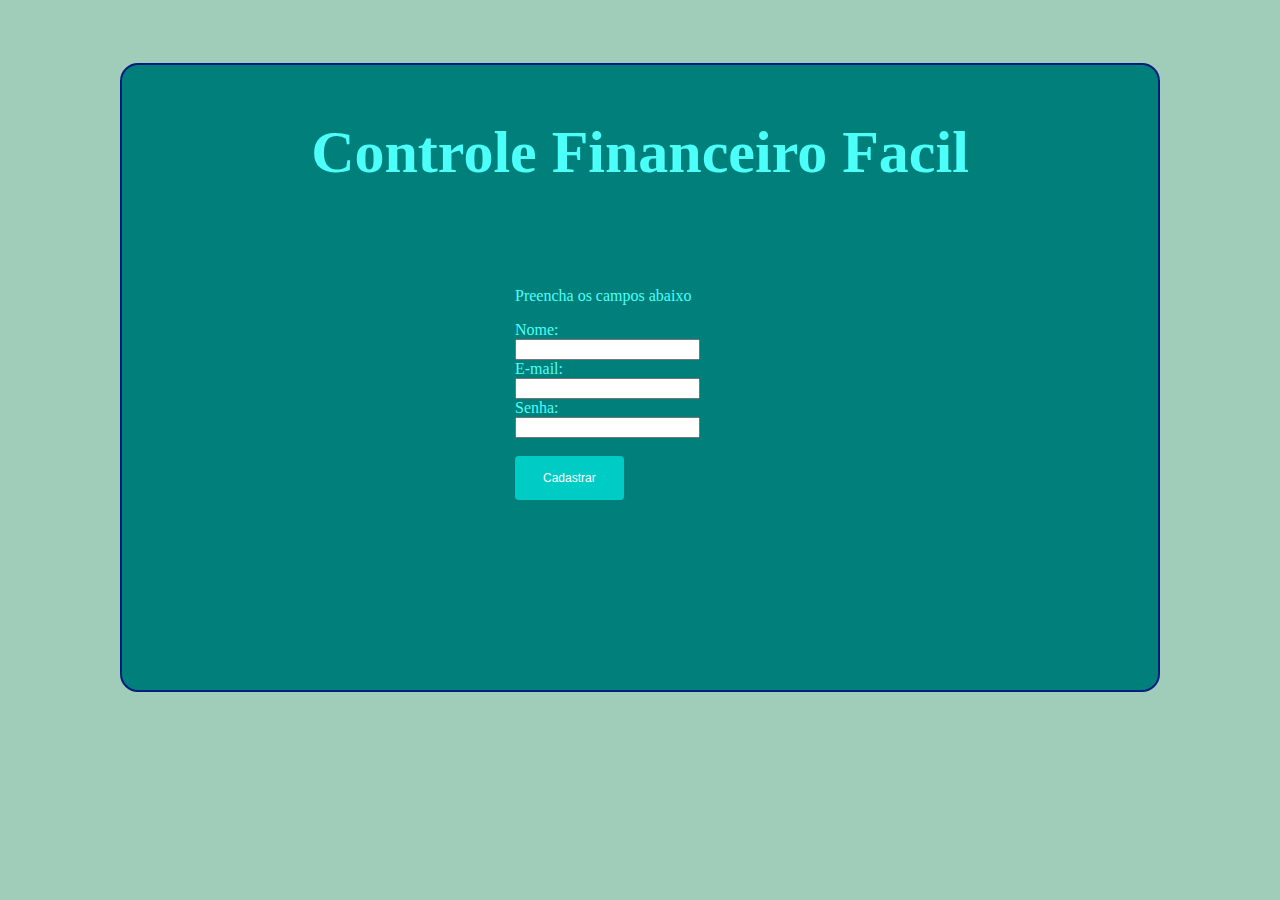
==== src/main/resources/cadastro.html @ 2368acb2 "Corrigido bug cliente" ====
<!DOCTYPE html>
<html>
<head>
	<title>Cadastro</title>
	<link rel="stylesheet" type="text/css" href="CSS/estilo.css"> 
	
	<!-- Biblioteca JUERY-->
	<script src="https://ajax.aspnetcdn.com/ajax/jQuery/jquery-3.2.0.min.js"></script>
	<!--javascript front end-->
	<script type="text/javascript">
		function Cadastrar(){
	
			//valores de input
			var params ={};

			params.nome = document.getElementById("nome").value;
			params.email = document.getElementById("email").value;
			params.senha = document.getElementById("senha").value;
			//params 
			console.log("Enviando requisicao de Cadastro : "+params);

			//requisicao POST
			$.post( "https://cffbackend.herokuapp.com/cadastro", { nome: params.nome, email: params.email , senha: params.senha })
		  		.done(function( data ) {
		   		 alert( "Data Loaded: " + data );
		  	});

	

		}
	</script>	
	<style type="text/css">
					
			html {
			    width:100%;
			    background-color: #A0CCBA;
			    color: #4CFFF9;
			    
			}
			h1{
			    text-align: center;
			    font-size: 60px;

			}


			form {
			    position: relative;
			    display: inline;
			}
			.center{
			background-color: #007F7B;
			width: 80%;
			height: 600px;
			margin:auto;
			padding: 1%;
			margin-top:5%;
			border-radius: 18px ;
			border: 2px #011E7F solid ;

			}

			.login {
			    margin-top: 100px;
			    margin-left: auto;
			    margin-right: auto;
			    vertical-align: center;
			    max-width: 250px;
			    float: center;
			}

			.botao-login{
			    background-color: #00CCC6;
			    border: none;
			    color: white;
			    padding:  15px 28px;
			    text-align: center;
			    text-decoration: none;
			    font-size: 12px;
			    cursor: pointer;
			    border-radius: 4px;
			    margin: auto;
			}
	</style>

</head>

  
<body >

	<div class="center">
	<h1>Controle Financeiro Facil</h1>

		<div class="login">
			<p>Preencha os campos abaixo</p>
			<form  onsubmit="return false">
			  Nome:<br>
			  <input type="text" name="nome" value="" id="nome">
			  <br>
			  E-mail:<br>
			  <input type="email" name="email" value="" id="email">
			  <br>
			  Senha:<br>
			  <input type="password" name="senha" value="" id="senha">
			  <br><br>
			  <input type="submit" class="botao-login" onclick="Cadastrar()" value="Cadastrar"></input>
			</form>
			<p id="demo"></p> 
		</div>

	</div>
	


</body>
</html>
---- src/main/resources/CSS/estilo.css ----
html {
    width:100%;
    background-color: #A0CCBA;
    color: #4CFFF9;
    
}
h1{
    text-align: center;
    font-size: 60px;

}


form {
    position: relative;
    display: inline;
}
.center{
background-color: #007F7B;
width: 80%;
height: 600px;
margin:auto;
padding: 1%;
margin-top:5%;
border-radius: 18px ;
border: 2px #011E7F solid ;

}

.login {
    margin-top: 100px;
    margin-left: auto;
    margin-right: auto;
    vertical-align: center;
    max-width: 250px;
    float: center;
}

.botao-login{
    background-color: #00CCC6;
    border: none;
    color: white;
    padding:  15px 28px;
    text-align: center;
    text-decoration: none;
    font-size: 12px;
    cursor: pointer;
    border-radius: 4px;
    margin: auto;
}
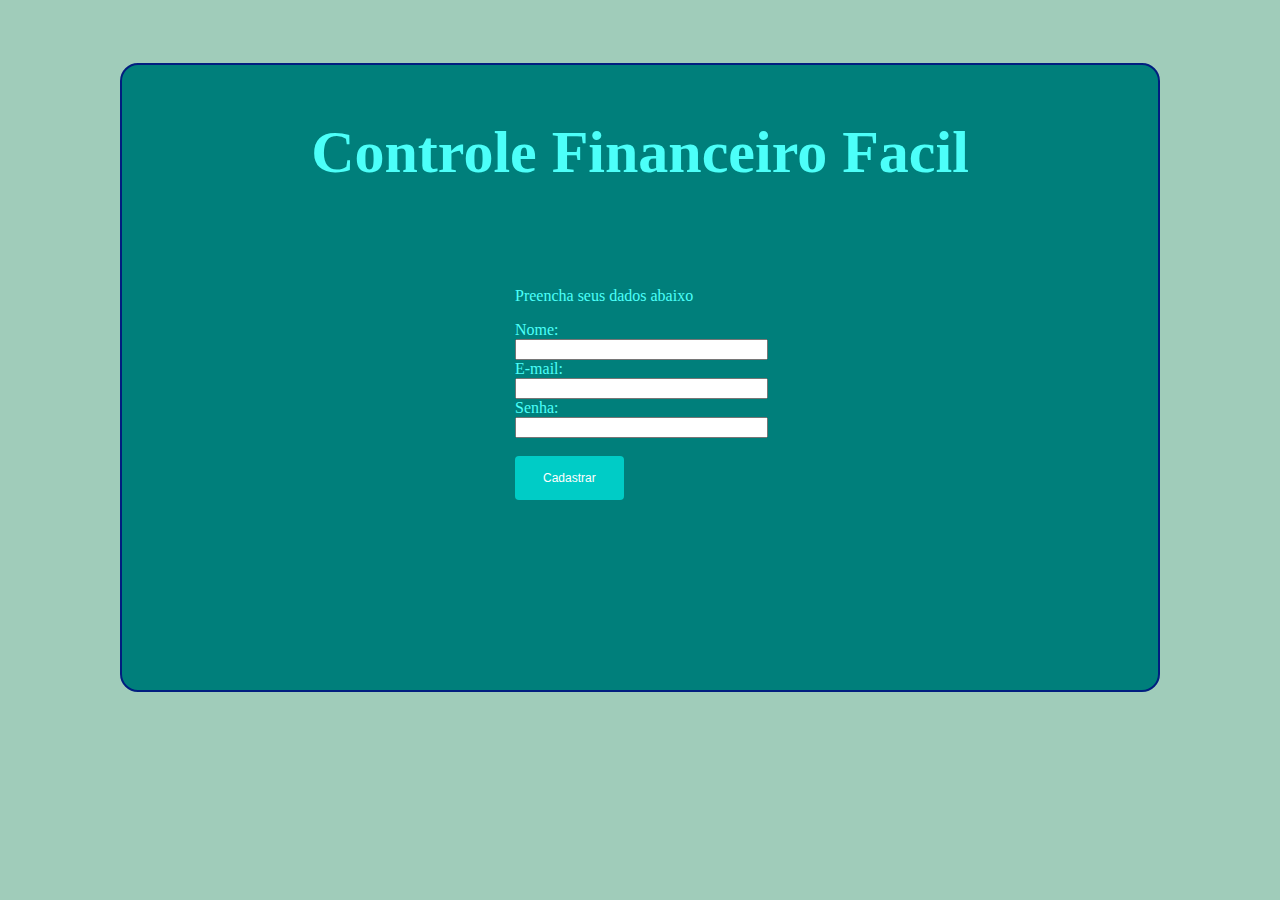
==== commit e0d02b1e: "validacao do cliente ao criar conta" ====
--- a/src/main/resources/cadastro.html
+++ b/src/main/resources/cadastro.html
@@ -2,28 +2,72 @@
 <html>
 <head>
 	<title>Cadastro</title>
-	<link rel="stylesheet" type="text/css" href="CSS/estilo.css"> 
 	
 	<!-- Biblioteca JUERY-->
 	<script src="https://ajax.aspnetcdn.com/ajax/jQuery/jquery-3.2.0.min.js"></script>
 	<!--javascript front end-->
 	<script type="text/javascript">
+
+		//ALERT BOX da validacao
+		window.onload = function(){
+		//ao carregar a pagina esconde o alert
+			document.getElementById("alert").style.display = 'none';
+						
+
+		}
+		//validacao dos campos
+		function Validar(){
+			//validar nome
+			if(document.getElementById("nome").value == null || document.getElementById("nome").value == ""){
+				document.getElementById("alert").style.display = 'block';
+				document.getElementById("msg-alert").innerHTML = "<p>Preencha o campo nome</b>";
+				return false;
+			}
+
+			//validar email
+			if(document.getElementById("email").value == null || document.getElementById("email").value == ""){
+				document.getElementById("alert").style.display = 'block';
+				document.getElementById("msg-alert").innerHTML = "<b>Preencha o campo email</b>";
+
+				return false;
+			}
+			//validar senha
+			if(document.getElementById("senha").value == null || document.getElementById("senha").value == ""){
+				document.getElementById("alert").style.display = 'block';
+				document.getElementById("msg-alert").innerHTML = "<b>Preencha o campo senha</b>";
+
+				return false;
+			}
+
+
+			return true;
+		}
+
+		//Requisicao de cadastro
 		function Cadastrar(){
-	
-			//valores de input
-			var params ={};
-
-			params.nome = document.getElementById("nome").value;
-			params.email = document.getElementById("email").value;
-			params.senha = document.getElementById("senha").value;
-			//params 
-			console.log("Enviando requisicao de Cadastro : "+params);
-
-			//requisicao POST
-			$.post( "https://cffbackend.herokuapp.com/cadastro", { nome: params.nome, email: params.email , senha: params.senha })
-		  		.done(function( data ) {
-		   		 alert( "Data Loaded: " + data );
-		  	});
+			//chama a funcao de validacao
+			if(Validar()){
+					//valores de input
+					var params ={};
+
+					params.nome = document.getElementById("nome").value;
+					params.email = document.getElementById("email").value;
+					params.senha = document.getElementById("senha").value;
+					//params 
+					console.log("Enviando requisicao de Cadastro : "+params);
+
+					//requisicao POST
+					$.post( "https://cffbackend.herokuapp.com/cadastro", { nome: params.nome, email: params.email , senha: params.senha })
+				  		.done(function( data ) {
+				   		 	alert( "Sua vconta foi criada : ");
+					  	}).fail(function(data) {
+		    				document.getElementById("alert").style.display = 'block';
+		    				console.log(data.responseJSON.mensagen);
+							document.getElementById("msg-alert").innerHTML = data.responseJSON.mensagen;
+
+		  			});
+			}
+			
 
 	
 
@@ -49,14 +93,14 @@
 			    display: inline;
 			}
 			.center{
-			background-color: #007F7B;
-			width: 80%;
-			height: 600px;
-			margin:auto;
-			padding: 1%;
-			margin-top:5%;
-			border-radius: 18px ;
-			border: 2px #011E7F solid ;
+				background-color: #007F7B;
+				width: 80%;
+				height: 600px;
+				margin:auto;
+				padding: 1%;
+				margin-top:5%;
+				border-radius: 18px ;
+				border: 2px #011E7F solid ;
 
 			}
 
@@ -81,6 +125,40 @@
 			    border-radius: 4px;
 			    margin: auto;
 			}
+
+			.alert {
+				  background-color: #FF7560;
+				  margin-bottom:  10px;
+				  padding: 2px;
+				  border: 1px #D26135 solid;
+				  border-radius: 4px;
+			}
+
+
+			.alert p{
+				  font-size: 14px;
+				  text-align: center;
+				  color: white;
+			}
+
+			.closebtn {
+				    margin-right: 5px;
+				    color: white;
+				    font-weight: bold;
+				    float: right;
+				    font-size: 22px;
+				    line-height: 20px;
+				    cursor: pointer;
+				    transition: 0.3s;
+			}
+			.formulario {
+				  width: 100%;
+				  display: block;
+			}
+			.myinput{
+			 		 width: 98%;
+			 		 margin: 0;
+			}
 	</style>
 
 </head>
@@ -92,19 +170,28 @@
 	<h1>Controle Financeiro Facil</h1>
 
 		<div class="login">
-			<p>Preencha os campos abaixo</p>
-			<form  onsubmit="return false">
+			<p>Preencha seus dados abaixo</p>
+      <div class="alert" id="alert">
+          
+          <span class="closebtn" onclick="this.parentElement.style.display='none';">&times;</span>
+          <p id="msg-alert"></p>
+        </div>
+      <div>
+          	<form class="formulario" onsubmit="return false">
 			  Nome:<br>
-			  <input type="text" name="nome" value="" id="nome">
+			  <input class="myinput" type="text" name="nome" value="" id="nome">
 			  <br>
 			  E-mail:<br>
-			  <input type="email" name="email" value="" id="email">
+			  <input class="myinput"  type="email" name="email" value="" id="email">
 			  <br>
 			  Senha:<br>
-			  <input type="password" name="senha" value="" id="senha">
-			  <br><br>
+			  <input class="myinput"  type="password" name="senha" value="" id="senha">
+        
+        </br></br>
 			  <input type="submit" class="botao-login" onclick="Cadastrar()" value="Cadastrar"></input>
 			</form>
+      </div>
+		
 			<p id="demo"></p> 
 		</div>
 
